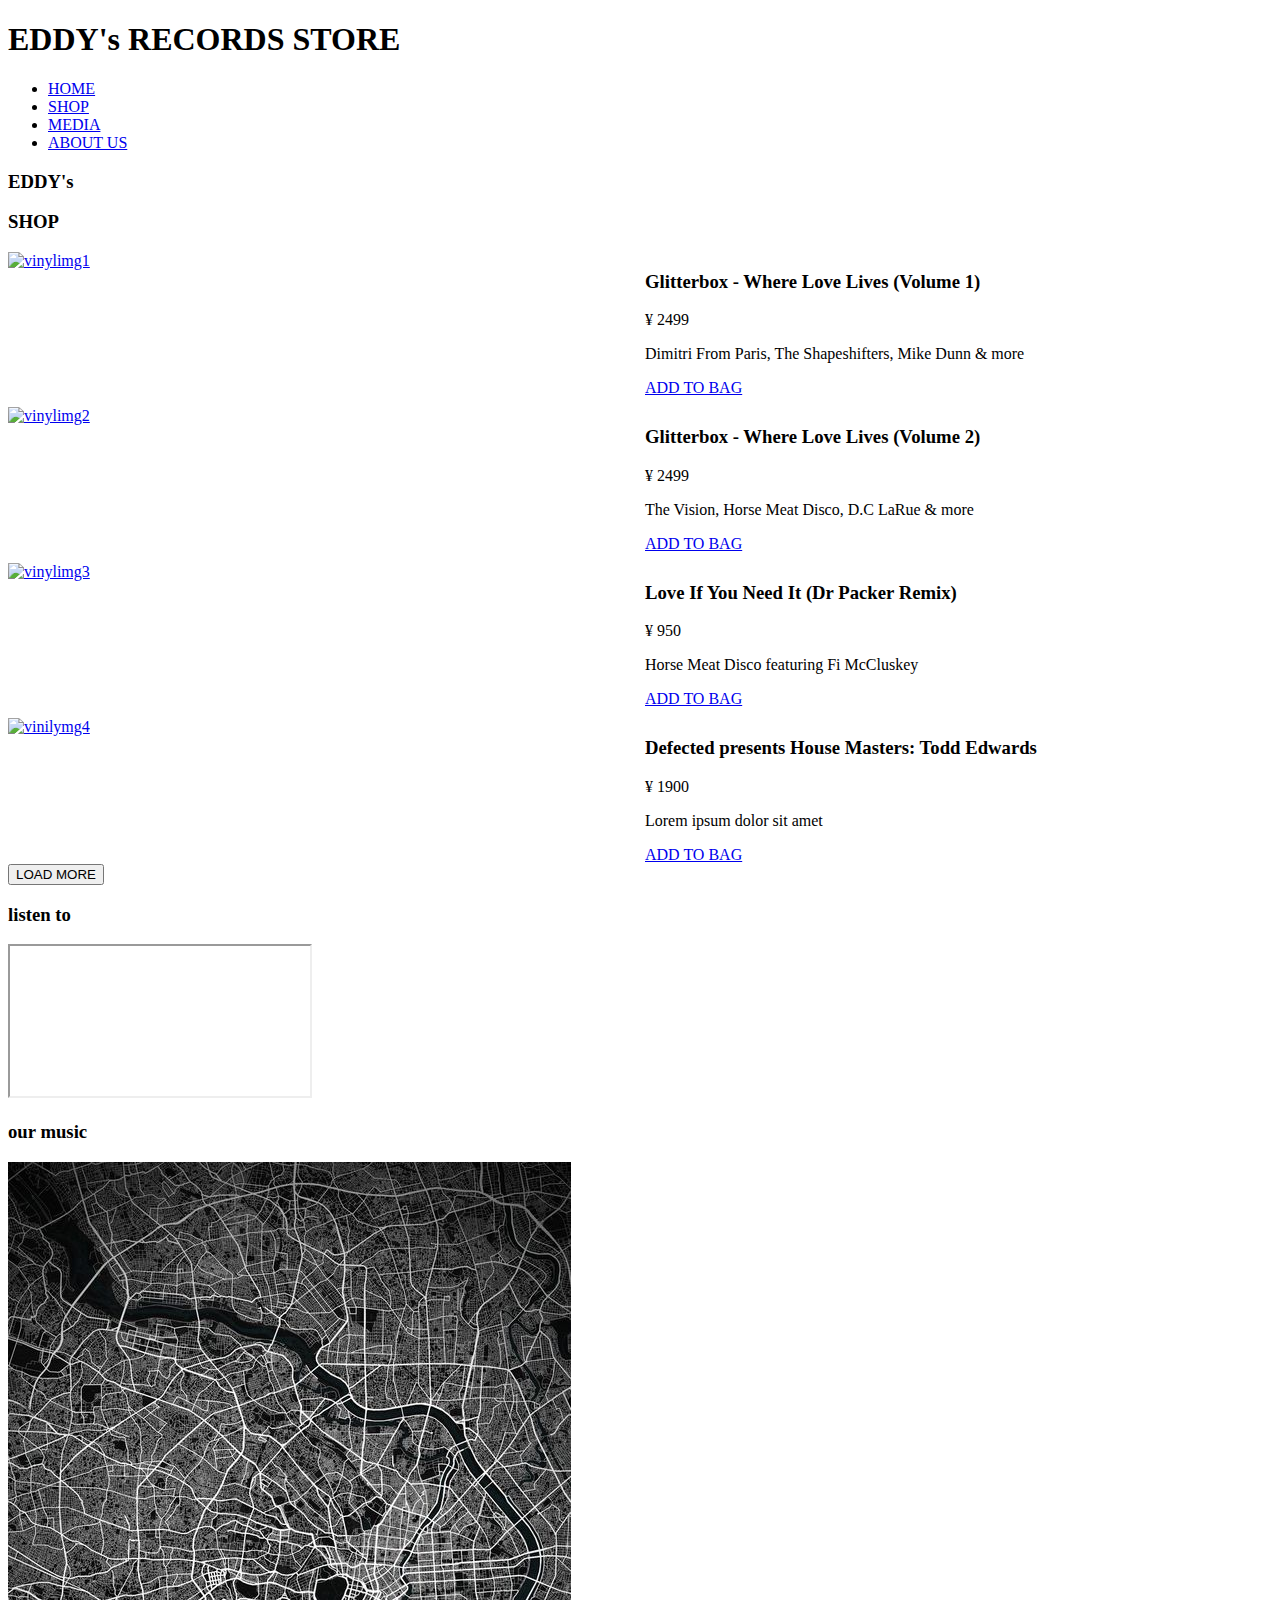
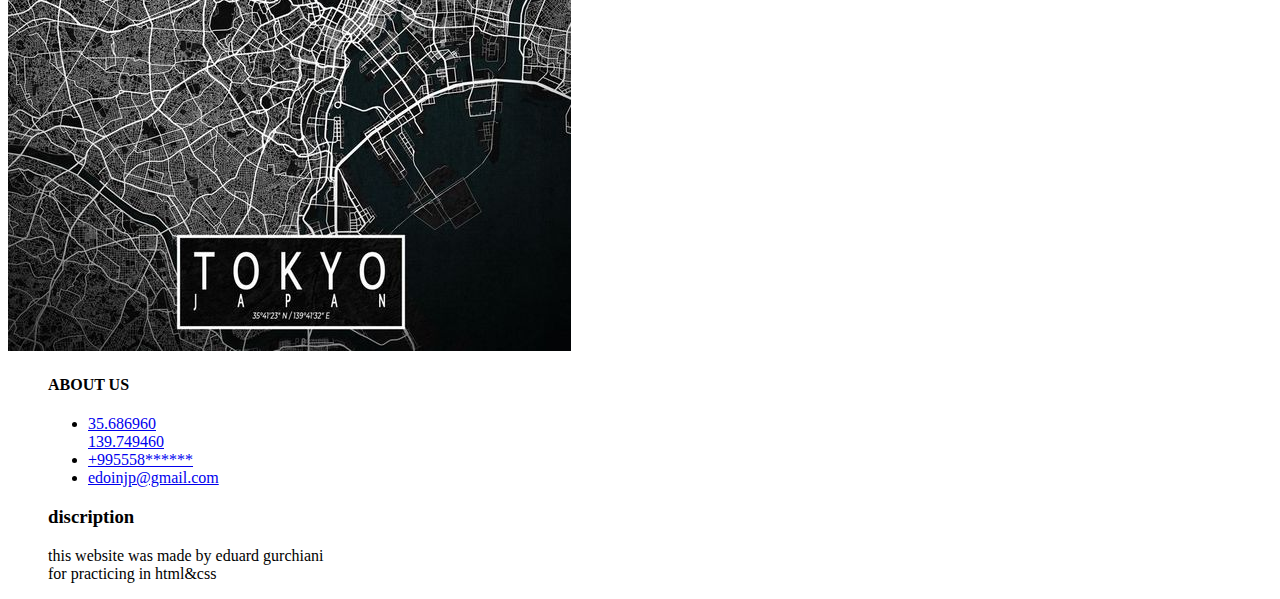
==== index.html @ fb3a6188 "up" ====
<!DOCTYPE html>
<html lang="en">
  <head>
    <meta charset="UTF-8" />
    <meta http-equiv="X-UA-Compatible" content="IE=edge" />
    <meta name="viewport" content="width=device-width, initial-scale=1.0" />
    <meta name="author" content="eduard gurchiani" />
    <meta name="keywords" content="vinyl records store" />
    <link rel="stylesheet" href="../web-project/css/reset.css" />
    <link rel="stylesheet" href="../web-project/css/style.css" />
    <link rel="stylesheet" href="index.html" />
    <link rel="icon" href="../web-project/img/logo-vinyl.jpg" />
    <link rel="preconnect" href="https://fonts.googleapis.com" />
    <link rel="preconnect" href="https://fonts.gstatic.com" crossorigin />
    <link
      href="https://fonts.googleapis.com/css2?family=Permanent+Marker&display=swap"
      rel="stylesheet"
    />
    <link rel="preconnect" href="https://fonts.googleapis.com" />
    <link rel="preconnect" href="https://fonts.googleapis.com" />
    <link rel="preconnect" href="https://fonts.gstatic.com" crossorigin />
    <link
      href="https://fonts.googleapis.com/css2?family=Chakra+Petch:wght@300;400;500&display=swap"
      rel="stylesheet"
    />
    <link rel="stylesheet" href="index-page1.html" />
    <meta property="og:url" content="https://edoinjp.github.io/web-project/" />
    <meta property="og:type" content="article" />
    <meta property="og:title" content="eddys records store" />
    <meta property="og:description" content="listen to our music" />
    <meta property="og:image" content="../web-project/img/vinil1.jpg" />
    <script
      src="https://kit.fontawesome.com/f9574787a5.js"
      crossorigin="anonymous"
    ></script>
  
    <link rel="stylesheet" href="css/responsive.css" />
    
    <title>EDDY'S</title>
  </head>
  <body>
    <header>
      <nav class="navigation" >
        <div class="store-name">
          <h1 class="eddys-1">EDDY's RECORDS STORE</h1>
        </div>
        <div>
          <ul class="ul" id="navv">
            <li class="zoom"><a class="curent-page" href="#">HOME</a></li>
            <li class="zoom"><a href="#shop1">SHOP</a></li>
            <li class="zoom"><a href="#media">MEDIA</a></li>
            <li class="zoom"><a href="#location1">ABOUT US</a></li>
          </ul>
        </div>
      </nav>
      <div class="div-burgerbar" id="burgericon">
        <i class="fas fa-bars"></i>
    </div>
      
        <h3 class="eddys">EDDY's</h3>
      
      
    </header>

    <section class="shop-section">
      <div class="shopid">
        <h3 class="shop-id">SHOP</h3>
      </div>
      <div class="shop" id="shop1">
        <div class="shop-box">
          <a href="index-page1.html">
            <img
              class="img1"
              src="../web-project/img/vinil1.jpg"
              alt="vinylimg1"
            />
          </a>
        </div>
        <div class="shop-info">
          <h3 class="creator">Glitterbox - Where Love Lives (Volume 1)</h3>
          <p class="price">¥ 2499</p>
          <p>Dimitri From Paris, The Shapeshifters, Mike Dunn & more</p>
          <a class="add-to-bag" href="index-page1.html" target="_blank">
            ADD TO BAG
          </a>
        </div>
        <div class="shop-box">
          <a href="index-page2.html">
            <img
              class="img1"
              src="../web-project/img/vinil2.jpg"
              alt="vinylimg2"
            />
          </a>
        </div>
        <div class="shop-info">
          <h3 class="creator">Glitterbox - Where Love Lives (Volume 2)</h3>
          <p class="price">¥ 2499</p>
          <p>The Vision, Horse Meat Disco, D.C LaRue & more</p>
          <a class="add-to-bag" href="index-page2.html" target="_blank">
            ADD TO BAG
          </a>
        </div>
        <div class="shop-box">
          <a href="index-page3.html">
            <img
              class="img1"
              src="../web-project/img/vinil3.jpg"
              alt="vinylimg3"
            />
          </a>
        </div>
        <div class="shop-info">
          <h3 class="creator">Love If You Need It (Dr Packer Remix)</h3>
          <p class="price">¥ 950</p>
          <p>Horse Meat Disco featuring Fi McCluskey</p>
          <a class="add-to-bag" href="index-page3.html" target="_blank">
            ADD TO BAG
          </a>
        </div>
        <div class="shop-box">
          <a href="index-page4.html">
            <img
              class="img1"
              src="../web-project/img/vinil4.jpg"
              alt="vinilymg4"
            />
          </a>
        </div>
        <div class="shop-info">
          <h3 class="creator">Defected presents House Masters: Todd Edwards</h3>
          <p class="price">¥ 1900</p>
          <p>Lorem ipsum dolor sit amet</p>
          <a class="add-to-bag" href="index-page4.html" target="_blank">
            ADD TO BAG
          </a>
        </div>
      </div>
      <div class="shop-info">
        <button class="load">LOAD MORE</button>
      </div>
    </section>

    <section class="video-section" id="media">
      <div class="listen"><h3>listen to</h3></div>

      <iframe
        class="video"
        src="https://www.youtube.com/embed/cAw9LECuZos"
        title="YouTube video player"
        allow="accelerometer; autoplay; clipboard-write; encrypted-media; gyroscope; picture-in-picture"
        allowfullscreen
      ></iframe>

      <div class="listen1"><h3>our music</h3></div>
    </section>
    <footer class="location" id="location1">
      <div class="footer-info">
        <a target="_blank" href="https://g.page/bigloverecords?share"
          ><img class="footerimg" src="img/tokyoimg.jpg" alt="footerimg"
        /></a>
      </div>
      <div class="loc">
        <h4>ABOUT US</h4>
        <ul>
          <li class="footerli">
            <a target="_blank" href="https://g.page/bigloverecords?share"
              >35.686960 <br />139.749460</a
            >
          </li>

          <li class="footerli">
            <a target="_blank" href="tel:+995558******">+995558******</a>
          </li>
          <li class="footerli">
            <a target="_blank" href="mailto:edoinjp@gmail.com"
              >edoinjp@gmail.com
            </a>
          </li>
        </ul>
        <div>
          <h3 class="discription">discription</h3>
          <p class="discription2">
            this website was made by eduard gurchiani <br />
            for practicing in html&css
          </p>
        </div>
        <div class="fi">
          <a target="_blank" href="https://www.facebook.com"
            ><i class="fab fa-facebook"> </i
          ></a>
          <a target="_blank" href="https://www.instagram.com">
            <i class="fab fa-instagram"></i>
          </a>
        </div>
      </div>
    </footer>
    <script src="../web-project/js/script.js"></script>
  </body>
</html>
---- css/responsive.css ----
@media (max-width: 1300px) {
  .shop {
    display: grid;
    grid-template-columns: repeat(2, 2fr);
    gap: 10px;
    grid-auto-rows: minmax(100px, auto);
  }
  .loc {
    margin-left: 40px;
  }
}
@media (max-width: 980px) {
  .location {
    display: flex;
    justify-content: space-around;
  }
  .footerimg {
    margin-left: 40px;
  }
  .loc {
    margin-left: 100px;
  }
  .listen,
  .listen1 {
    display: none;
  }
  .video {
    margin: 0 auto;
    margin-bottom: 30px;
  }
}
@media (max-width: 670px) {
  .shop {
    display: grid;
    grid-template-columns: repeat(1, 1fr);
    gap: 10px;
    grid-auto-rows: minmax(100px, auto);
    margin-top: 15px;
  }
  .eddys{
    font-size: 110px;
  }
  .video{
    width: 88%;
  }
  
  .shop-box {
    margin: 20px auto;
  }
  .div-burgerbar{
    display: block;
  } 

  .ul{
    display: none;
    width: auto;
  }
  .footer-info{
    margin: 0 auto;
  }
  .ul-active{
    display: block;
    width: auto;
  }
  .shop-info{
    margin: 0 auto;
  }
  .load{
    margin-top: 25px;
  }
  /* footer */
  .location{
    display: flex;
    flex-direction: column;
    height: auto +25;
  }
  .footerimg {
    margin: 0 auto;
    
    align-items: center;
    

  }
  .loc {
    margin: 0 auto;
    align-items: center;
  }
  .eddys-1{
    width: 100px;
  }
  
}
@media (max-width: 450px){
  .eddys{
    font-size:80px;
  }
  .ul-active{
    padding-left: 20px;
  }
  .div-burgerbar{
    right: 10px;
  }
  .footerli{
    width: 320px;
  }
  
  
}
@media (max-width: 350px){
  .img1{
    width: 320px;
  }
  .shop-box{
    width: 320px;
  }
  .footerimg{
    width: 320px;
  }
  
}
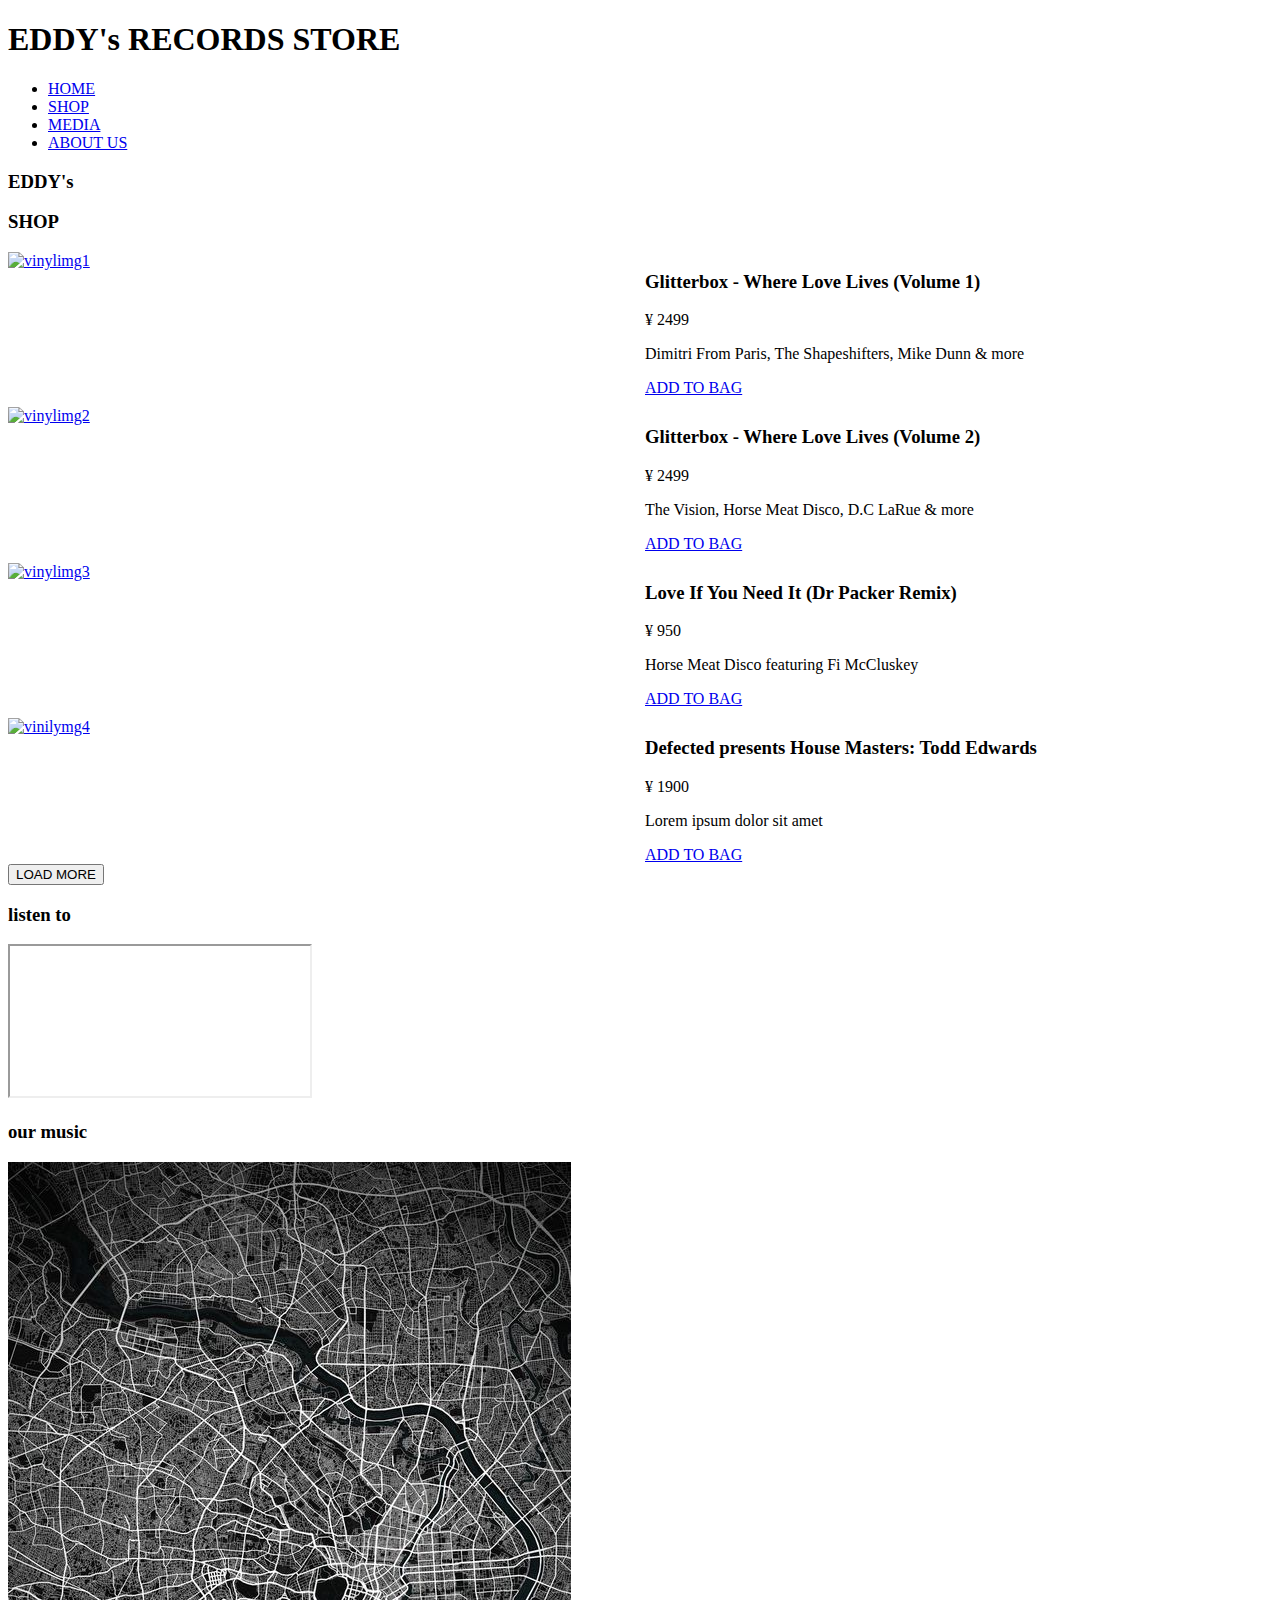
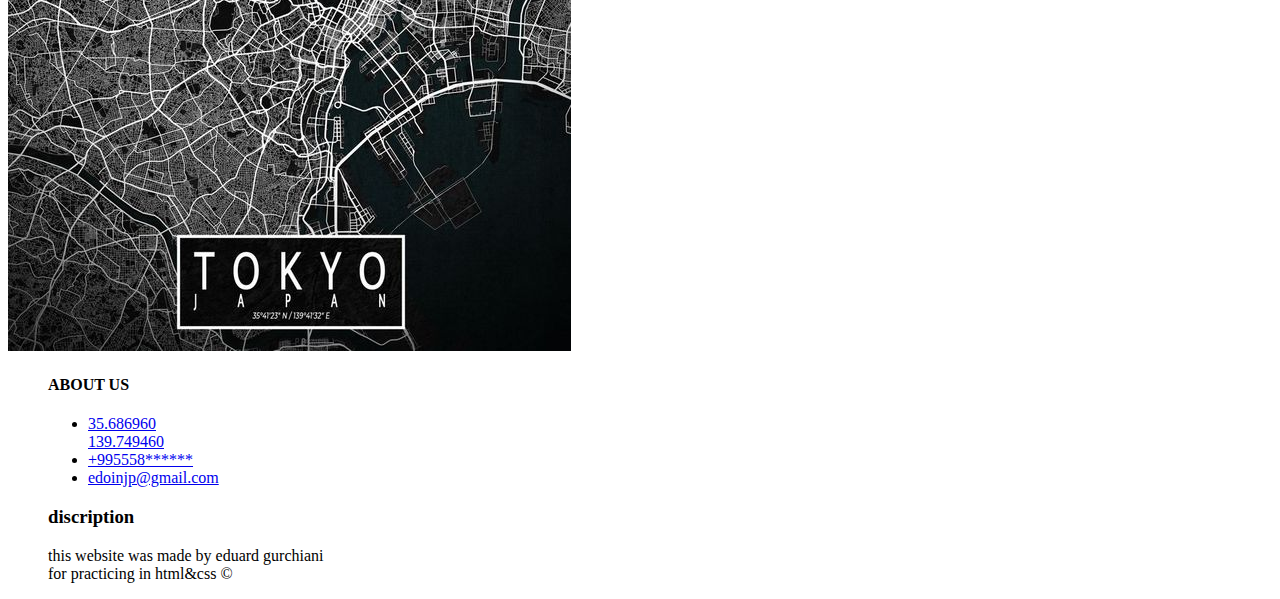
==== commit cd8853c8: "p" ====
--- a/index.html
+++ b/index.html
@@ -182,7 +182,7 @@
           <h3 class="discription">discription</h3>
           <p class="discription2">
             this website was made by eduard gurchiani <br />
-            for practicing in html&css
+            for practicing in html&css  © 
           </p>
         </div>
         <div class="fi">
@@ -193,6 +193,7 @@
             <i class="fab fa-instagram"></i>
           </a>
         </div>
+        
       </div>
     </footer>
     <script src="../web-project/js/script.js"></script>
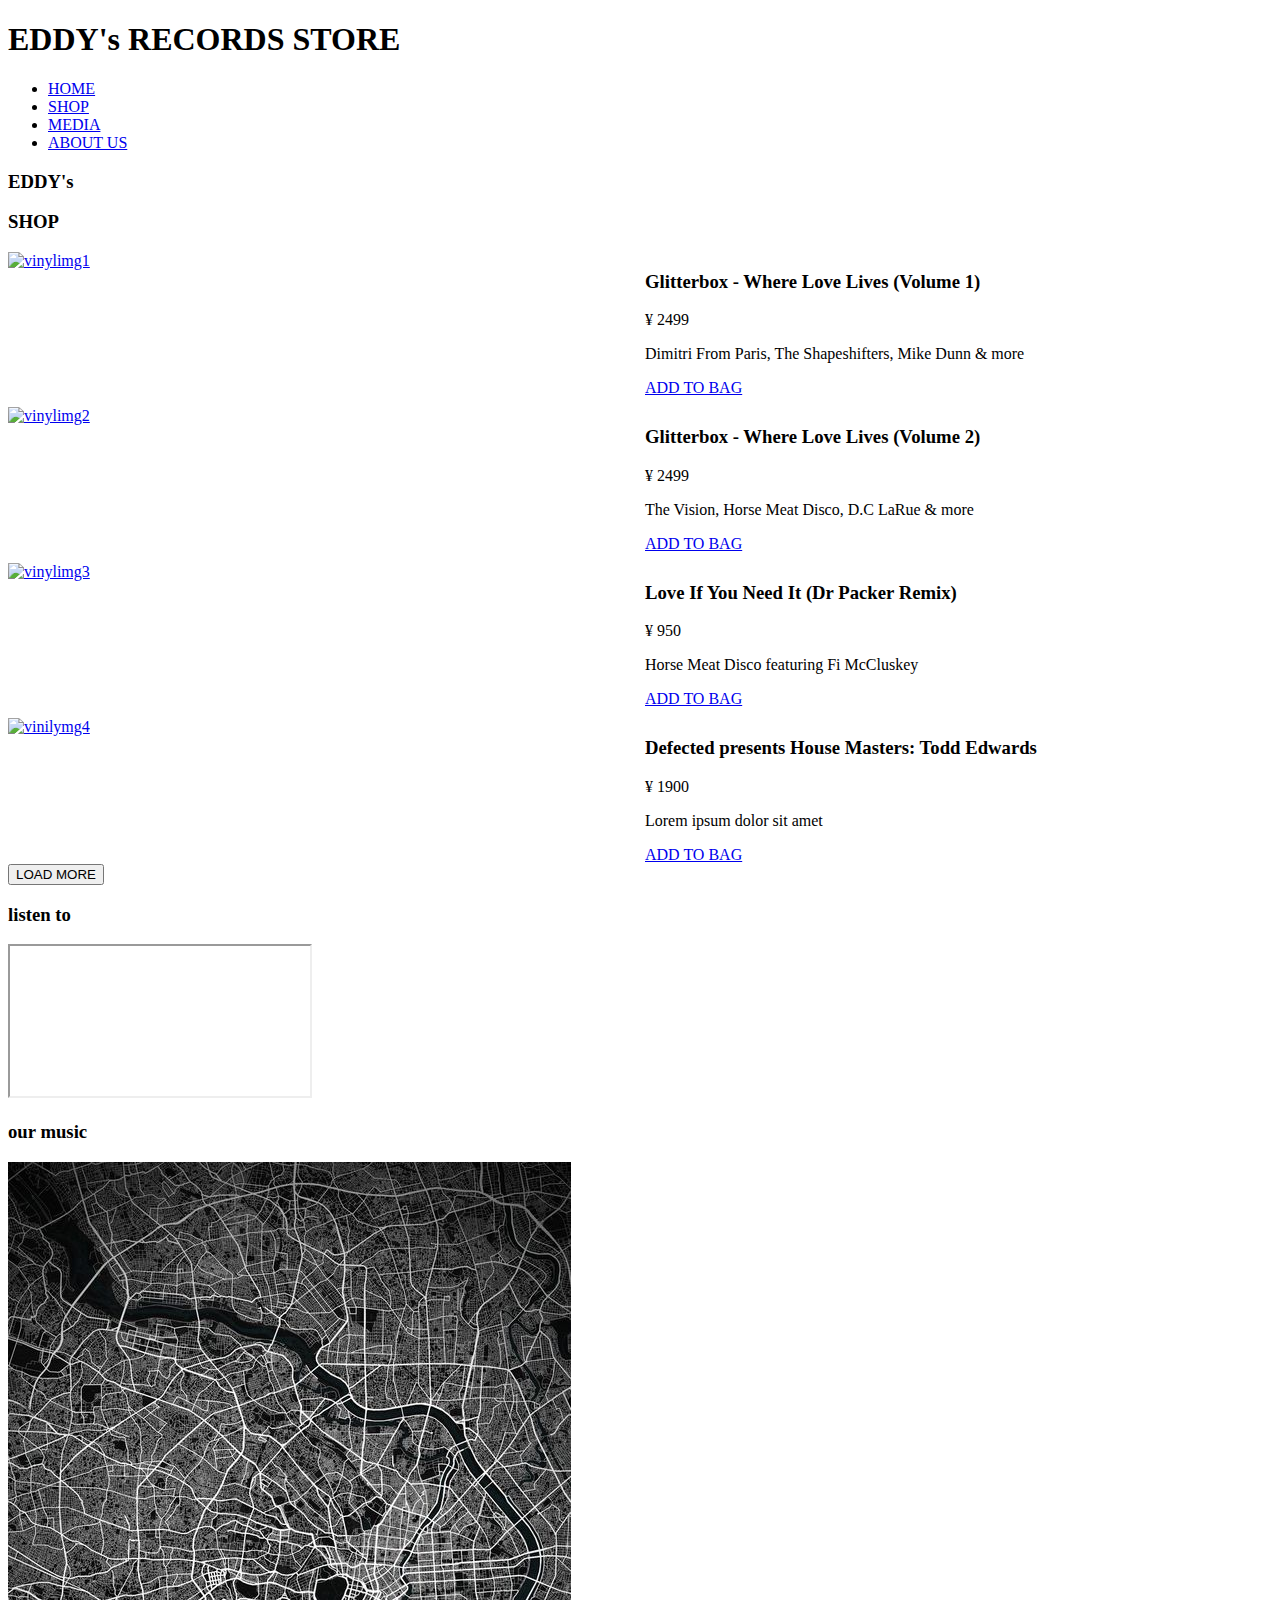
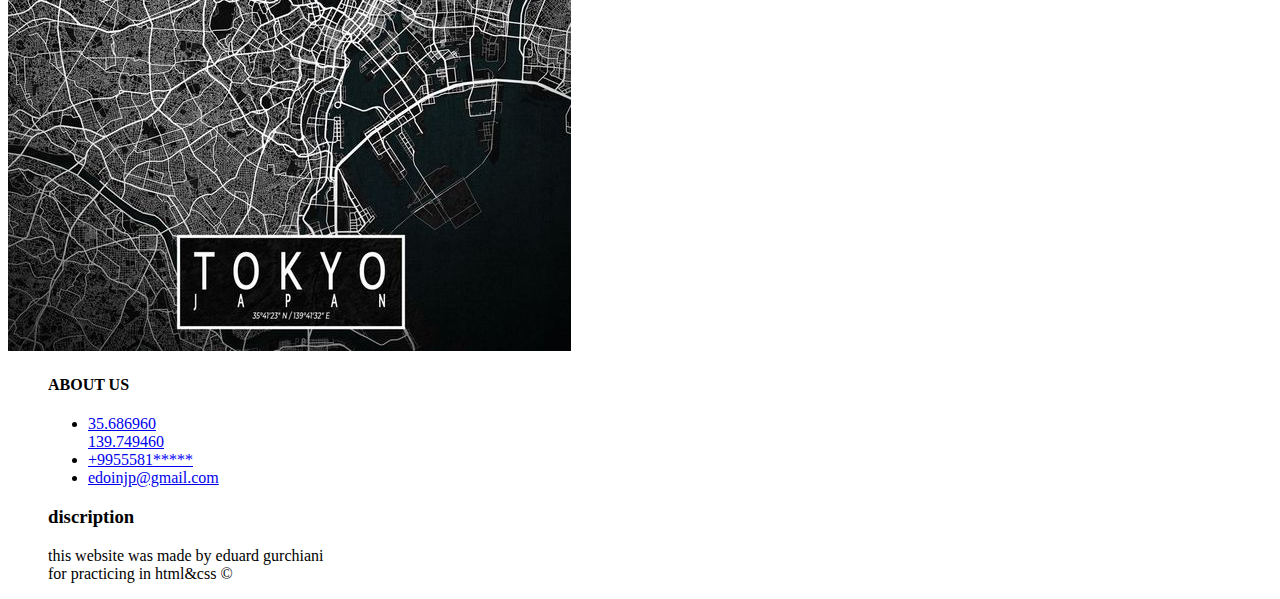
==== commit 6da9d2fd: "up" ====
--- a/index.html
+++ b/index.html
@@ -161,7 +161,7 @@
         /></a>
       </div>
       <div class="loc">
-        <h4>ABOUT US</h4>
+        <h4 class="abu"> ABOUT US</h4>
         <ul>
           <li class="footerli">
             <a target="_blank" href="https://g.page/bigloverecords?share"
@@ -170,7 +170,7 @@
           </li>
 
           <li class="footerli">
-            <a target="_blank" href="tel:+995558******">+995558******</a>
+            <a target="_blank" href="tel:+995558******">+9955581*****</a>
           </li>
           <li class="footerli">
             <a target="_blank" href="mailto:edoinjp@gmail.com"
@@ -182,7 +182,7 @@
           <h3 class="discription">discription</h3>
           <p class="discription2">
             this website was made by eduard gurchiani <br />
-            for practicing in html&css  © 
+            for practicing in html&css © 
           </p>
         </div>
         <div class="fi">
--- a/css/responsive.css
+++ b/css/responsive.css
@@ -81,6 +81,9 @@
     
 
   }
+  .abu{
+    text-align: center;
+  }
   .loc {
     margin: 0 auto;
     align-items: center;
@@ -103,6 +106,11 @@
   .footerli{
     width: 320px;
   }
+  .footerimg{
+    width: 300px;height: auto;
+
+  }
+  
   
   
 }
@@ -114,7 +122,8 @@
     width: 320px;
   }
   .footerimg{
-    width: 320px;
+    width: 280px;
   }
   
+  
 }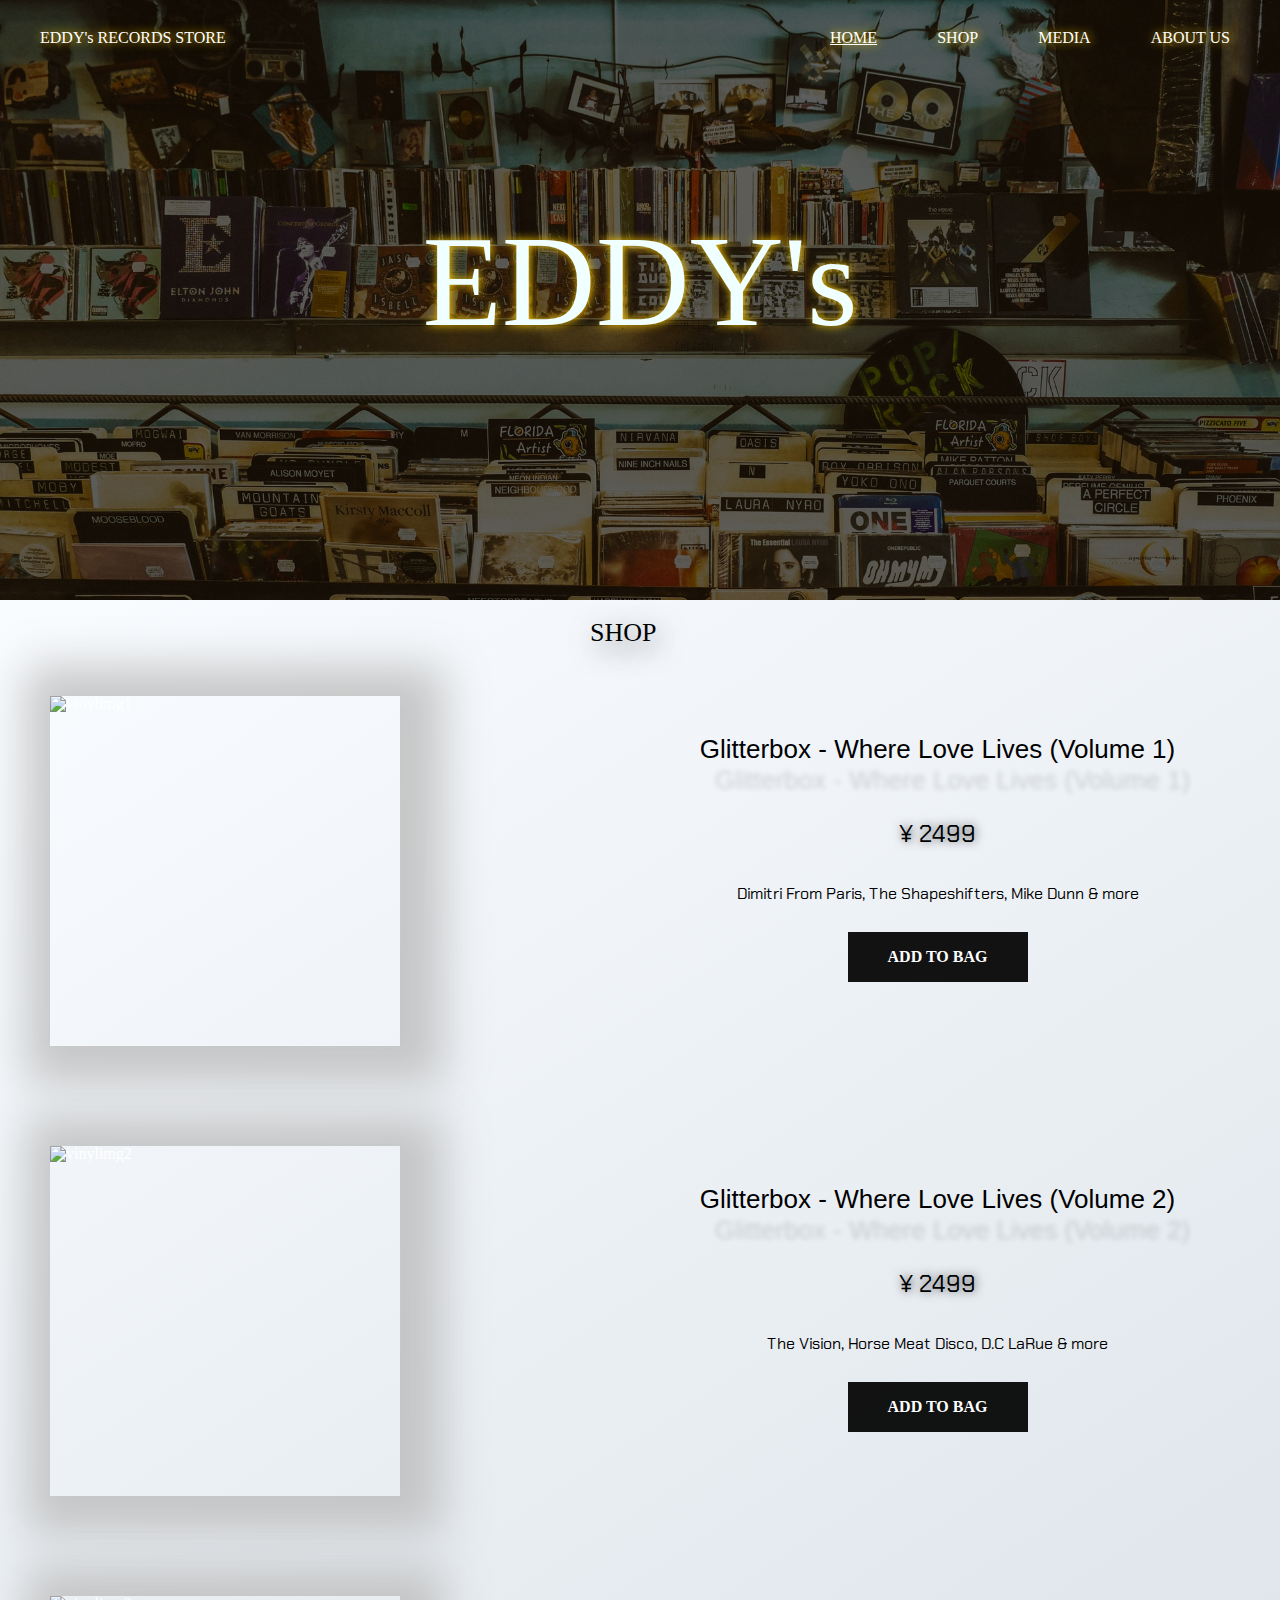
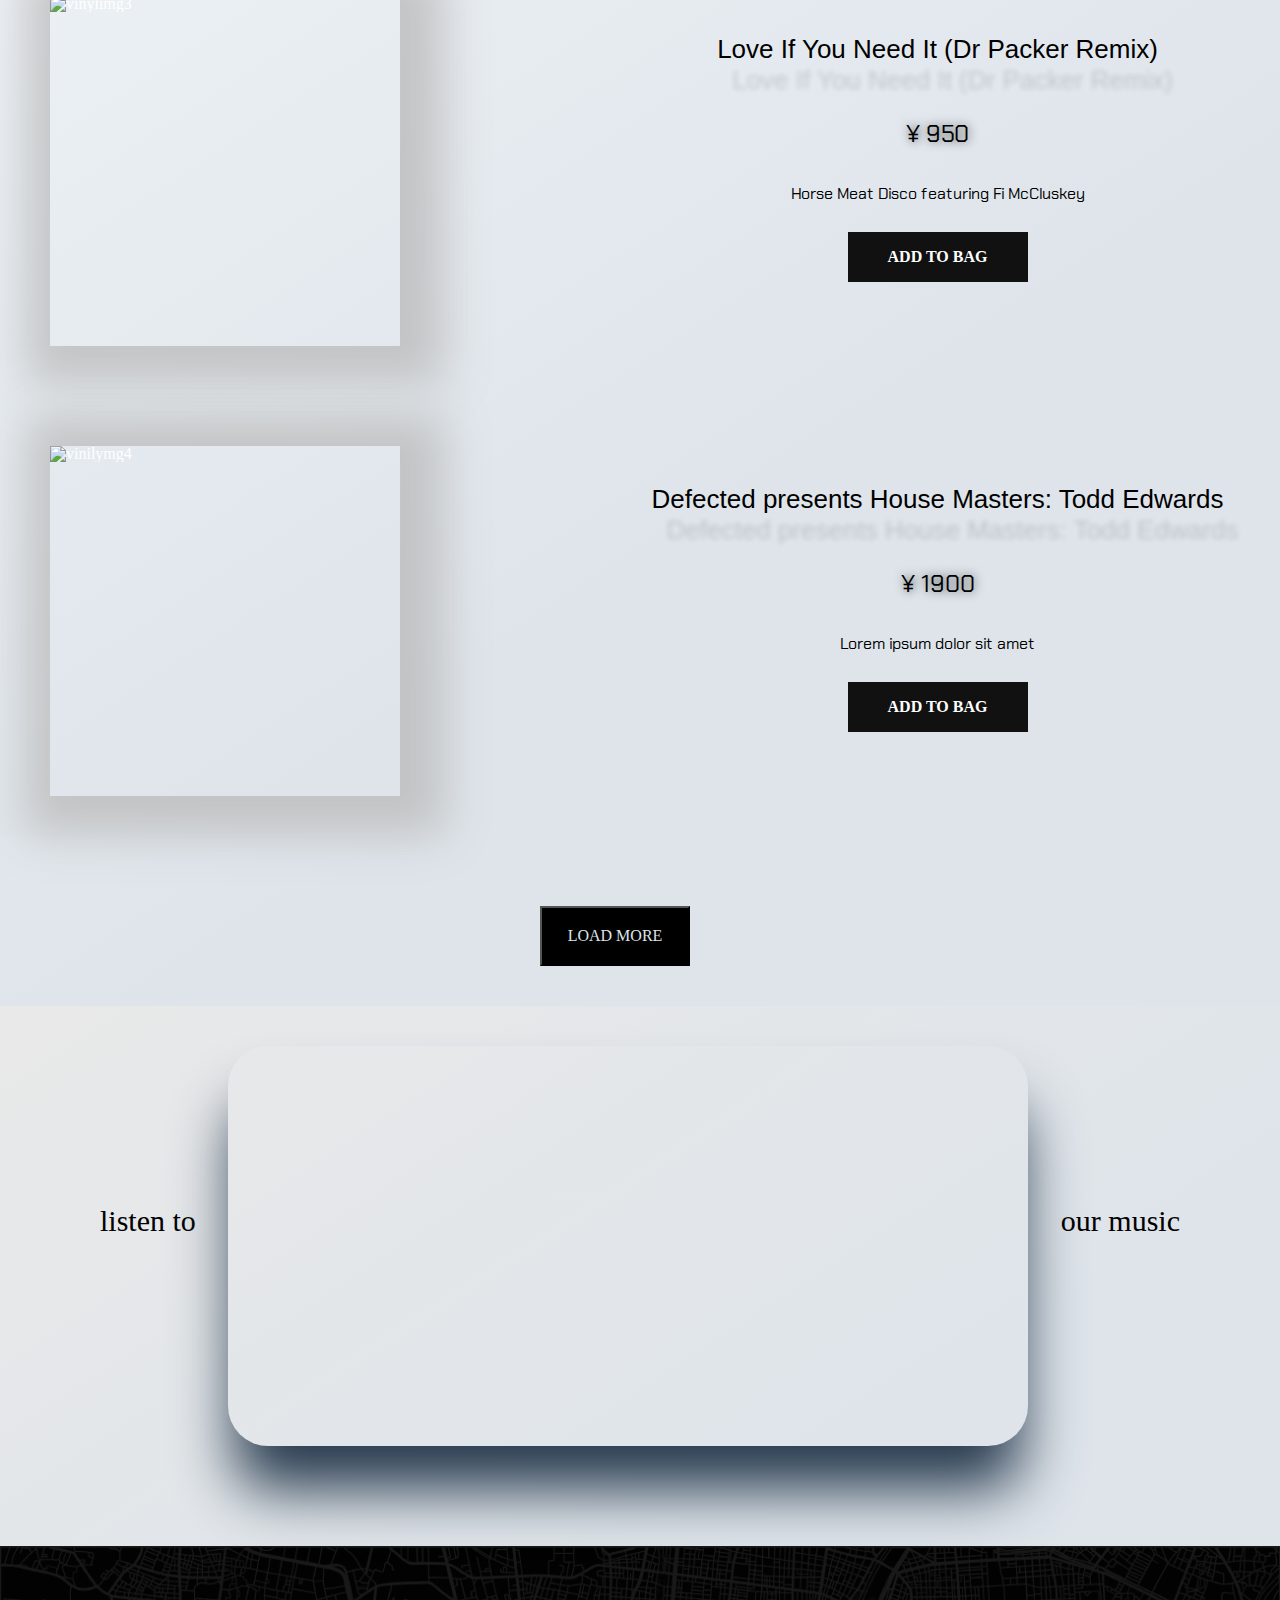
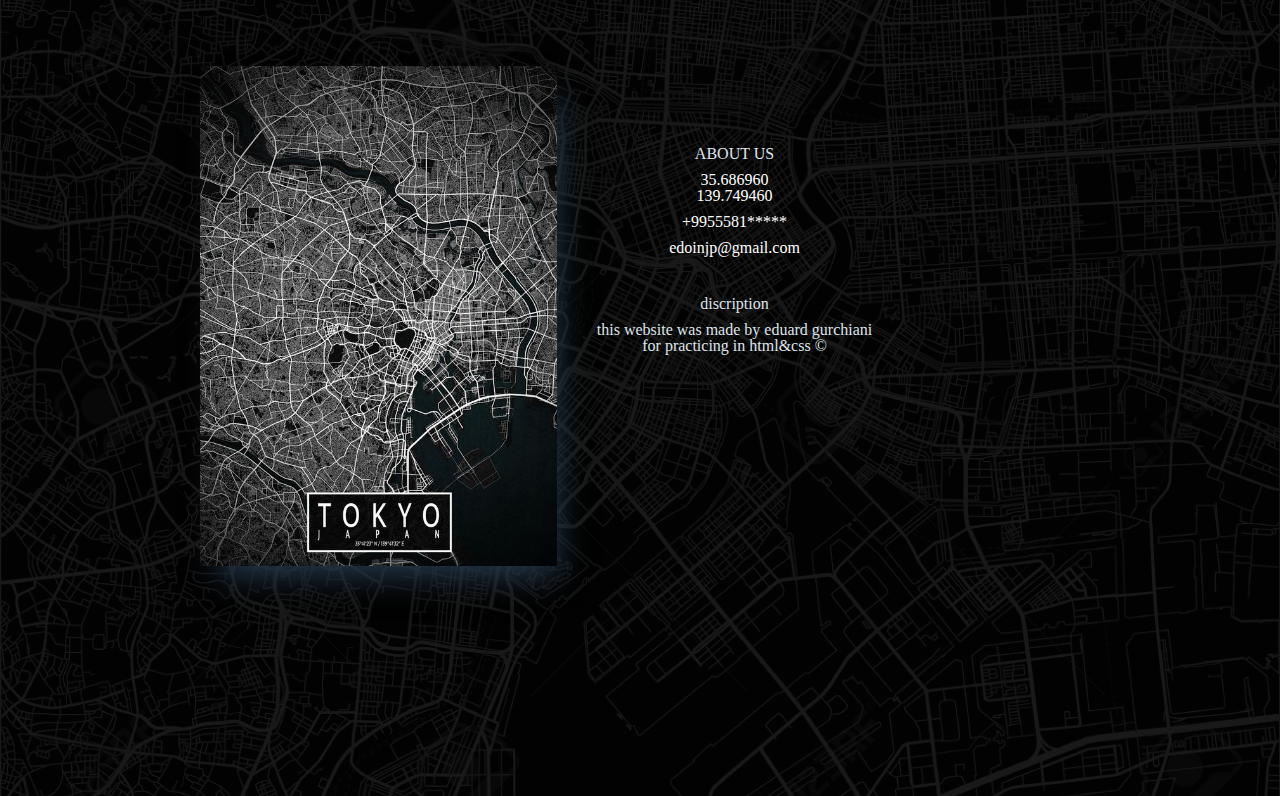
==== commit e96a5389: "Update index.html" ====
--- a/index.html
+++ b/index.html
@@ -6,8 +6,8 @@
     <meta name="viewport" content="width=device-width, initial-scale=1.0" />
     <meta name="author" content="eduard gurchiani" />
     <meta name="keywords" content="vinyl records store" />
-    <link rel="stylesheet" href="../web-project/css/reset.css" />
-    <link rel="stylesheet" href="../web-project/css/style.css" />
+    <link rel="stylesheet" href="css/reset.css" />
+    <link rel="stylesheet" href="css/style.css" />
     <link rel="stylesheet" href="index.html" />
     <link rel="icon" href="../web-project/img/logo-vinyl.jpg" />
     <link rel="preconnect" href="https://fonts.googleapis.com" />
@@ -189,7 +189,7 @@
           <a target="_blank" href="https://www.facebook.com"
             ><i class="fab fa-facebook"> </i
           ></a>
-          <a target="_blank" href="https://www.instagram.com">
+          <a target="_blank" href="https://www.instagram.com/eduard_gurch/">
             <i class="fab fa-instagram"></i>
           </a>
         </div>
--- a/css/style.css
+++ b/css/style.css
@@ -0,0 +1,285 @@
+header {
+  background-image: url("../img/head-img.jpg");
+  background-repeat: no-repeat;
+  background-size: cover;
+  box-shadow: inset 0 0 0 1000px rgba(0, 0, 0, 0.6);
+  width: 100%;
+  height: 600px;
+}
+.curent-page {
+  text-decoration: underline;
+}
+.navigation {
+  display: flex;
+  flex-direction: row;
+  justify-content: space-between;
+}
+.store-name {
+  margin-top: 30px;
+  margin-left: 40px;
+  color: white;
+}
+.logo {
+  display: flex;
+  margin-left: 50px;
+  margin-top: 30px;
+}
+.mainimg {
+  margin-top: 70px;
+  width: 400px;
+}
+.eddys-1 {
+  font-family: "Permanent Marker", cursive;
+  text-shadow: #fc0 1px 0 10px;
+}
+.eddys {
+  font-size: 130px;
+  color: azure;
+  margin-top: 170px;
+  text-align: center;
+  font-family: "Permanent Marker", cursive;
+  text-shadow: #fc0 1px 0 10px;
+}
+
+.ul {
+  display: flex;
+  width: 400px;
+  justify-content: space-between;
+  margin-right: 50px;
+  margin-top: 30px;
+  font-family: "Permanent Marker", cursive;
+  text-shadow: #fc0 1px 0 10px;
+}
+a {
+  color: white;
+}
+.div-burgerbar{
+  color: var(--color-2);
+  font-size: 30px;
+  position: absolute;
+  top:25px;
+  right: 40px;
+  display: none;
+  font-family: "Permanent Marker", cursive;
+  text-shadow: #fc0 1px 0 10px;
+  cursor: pointer;
+
+}
+.fas{
+  color:azure;
+}
+body {
+  overflow-x: hidden; 
+}
+/*shoping section  */
+.shop {
+  display: grid;
+  grid-template-columns: repeat(4, 1fr);
+  gap: 10px;
+  grid-auto-rows: minmax(100px, auto);
+  width: 100%;
+  background-color: #f9fcff;
+  background-image: linear-gradient(147deg, #f9fcff 0%, #dee4ea 74%);
+}
+.shop-box {
+  margin: 50px 30px 40px 50px;
+  width: 350px;
+  height: 350px;
+  box-shadow: 10px 4px 41px 34px rgba(188, 188, 188, 0.82);
+  -webkit-box-shadow: 10px 4px 41px 34px rgba(188, 188, 188, 0.82);
+  -moz-box-shadow: 10px 4px 41px 34px rgba(188, 188, 188, 0.82);
+}
+.img1 {
+  height: 350px;
+  width: 350px;
+}
+.shop-info {
+  align-items: center;
+  text-align: center;
+  display: flex;
+  flex-direction: column;
+  margin: 90px 50px 0px 0px;
+  font-family: "Segoe UI", Tahoma, Geneva, Verdana, sans-serif;
+}
+.creator {
+  text-shadow: 15px 31px 5px rgba(0, 0, 0, 0.14);
+  margin-bottom: 60px;
+  font-size: 26px;
+  font-weight: 500;
+}
+.shopid {
+  width: 100%;
+  height: auto;
+}
+.shop-id {
+  display: flex;
+  font-family: "Permanent Marker", cursive;
+  width: 100px;
+  margin: 0 auto;
+  padding-top: 20px;
+  font-size: 26px;
+  text-shadow: 4px 8px 28px rgba(0, 0, 0, 0.582);
+}
+.video-section {
+  display: flex;
+  justify-content: center;
+}
+
+.shop-section {
+  background-color: #f9fcff;
+  background-image: linear-gradient(147deg, #f9fcff 0%, #dee4ea 74%);
+}
+
+.price {
+  font-size: x-large;
+  text-shadow: rgba(0, 0, 0, 0.678) 1px 0 10px;
+  margin-bottom: 40px;
+}
+p {
+  font-family: "Chakra Petch", sans-serif;
+  font: 500;
+}
+.add-to-bag {
+  display: flex;
+  font-size: 16px;
+  font-family: "Permanent Marker", cursive;
+  border: none;
+  width: 180px;
+  height: 50px;
+  background: rgba(0, 0, 0, 0.925);
+  margin-top: 30px;
+  color: white;
+  font-weight: 600;
+  align-items: center;
+  justify-content: center;
+}
+.logo {
+  width: 100px;
+  height: 100px;
+}
+.load {
+  width: 150px;
+  height: 60px;
+  margin-bottom: 40px;
+  background-color: black;
+  color: #dee4ea;
+  font-family: "Permanent Marker", cursive;
+  font-size: 16px;
+  margin-top: -20px;
+}
+/* footer */
+.location {
+  display: flex;
+  flex-direction: row;
+  background-repeat: no-repeat;
+  background-size: cover;
+  height: 850px;
+  width: 100%;
+  background-image: url("../img/map-background.jpg");
+  box-shadow: inset 0 0 0 1000px rgba(0, 0, 0, 0.9);
+}
+
+.footer-info {
+  display: flex;
+}
+.footerimg {
+  height: 500px;
+  margin-top: 120px;
+  margin-left: 200px;
+  /* box-shadow: 12px 12px 12px 12px rgba(20, 40, 95, 0.2); */
+  box-shadow: rgb(38, 57, 77) 10px 20px 30px -10px;
+}
+.loc {
+  color: #dee4ea;
+  margin-left: 250px;
+  margin-top: 200px;
+  font-family: "Permanent Marker", cursive;
+  user-select: none;
+  text-align: center;
+}
+.footerli {
+  margin-top: 10px;
+}
+.footerli:hover {
+  transform: scale(1.2);
+}
+
+/* scrollbar */
+/*  */
+
+body::-webkit-scrollbar {
+  width: 1em;
+}
+
+body::-webkit-scrollbar-track {
+  box-shadow: inset 0 0 6px rgba(0, 0, 0, 0.699);
+  background-color: rgba(167, 167, 167, 0.705);
+}
+
+body::-webkit-scrollbar-thumb {
+  background-color: rgb(0, 0, 0);
+  outline: 1px solid rgb(49, 49, 49);
+}
+/* animation */
+.zoom:hover {
+  transform: scale(1.5);
+}
+.img1:hover {
+  transform: scale(1.1);
+}
+.add-to-bag:hover {
+  text-shadow: rgb(255, 255, 255) 4px 0 10px;
+}
+.load:hover {
+  background-color: white;
+  color: #000;
+}
+.footerimg:hover {
+  transform: scale(1.1);
+}
+/* video */
+.listen {
+  margin-top: 200px;
+  margin-left: 100px;
+  font-family: "Permanent Marker", cursive;
+  font-size: 30px;
+}
+.listen1 {
+  margin-top: 200px;
+  margin-right: 100px;
+  font-family: "Permanent Marker", cursive;
+  font-size: 30px;
+}
+.video-section {
+  position: relative;
+  display: flex;
+  justify-content: space-between;
+  background-color: #d4d4d4;
+  background-image: linear-gradient(147deg, #e9e9e9 0%, #dee4ea 74%);
+}
+.video {
+  display: flex;
+  width: 800px;
+  height: 400px;
+  margin-bottom: 100px;
+  margin-top: 40px;
+  box-shadow: rgb(38, 57, 77) 0px 50px 60px -7px;
+  border-radius: 40px;
+}
+.video:hover {
+  transform: scale(1.1);
+  background-image: linear-gradient(147deg, #4d4c4c 0%, #757575 74%);
+  box-shadow: rgb(38, 57, 77) 0px 60px 60px -7px;
+}
+/* discription */
+.discription {
+  margin-top: 40px;
+  margin-bottom: 10px;
+}
+.discription2 {
+  font-family: "Permanent Marker", cursive;
+}
+/* fi */
+.fi {
+  margin-top: 20px;
+}
